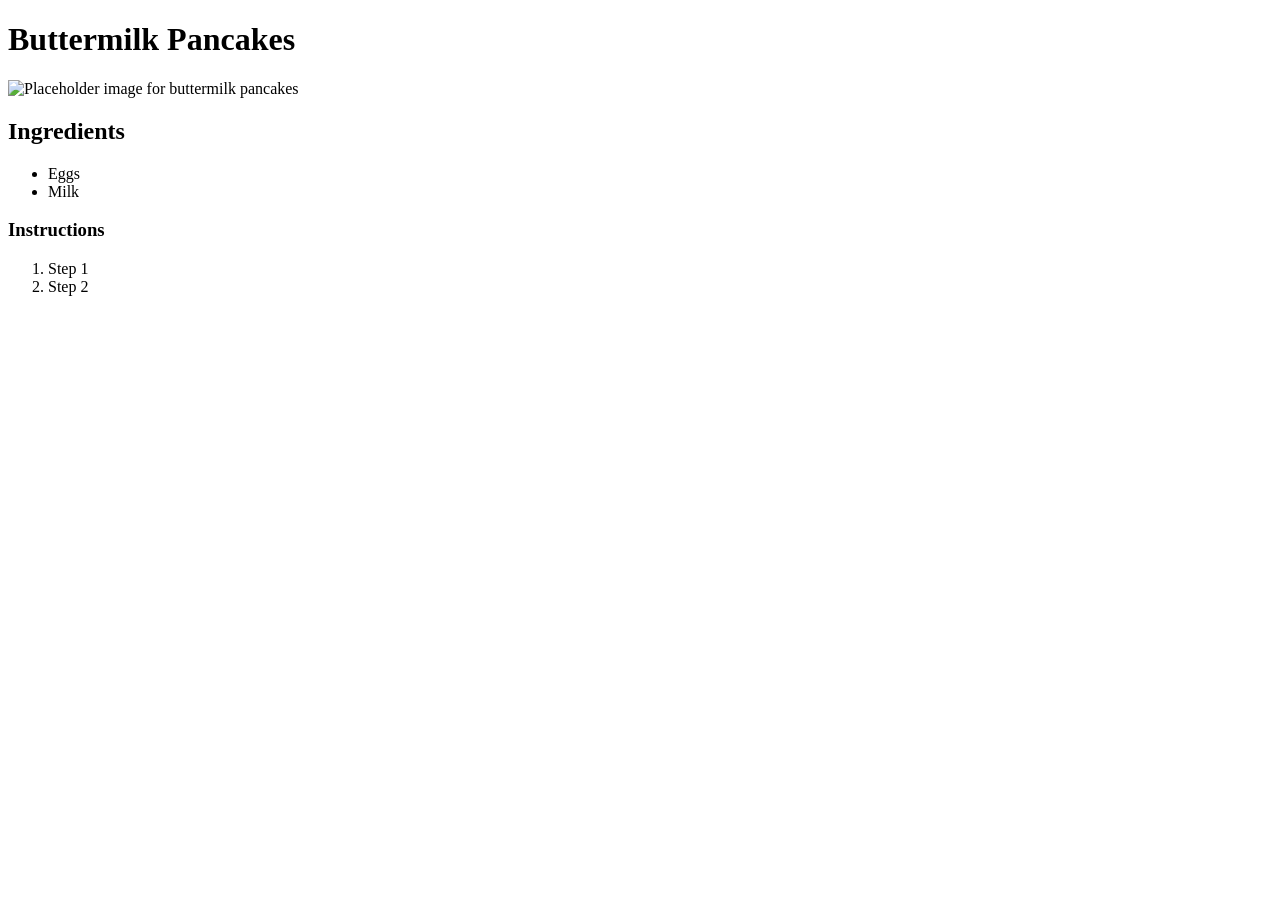
==== Week01/HW/index.html @ 88ddf3c6 "Initial Commit, In class exercise" ====
<!DOCTYPE html>
<html>
    <head>
        <meta charset="UTF-8"/>
        <meta name="viewport" content="width=device-width, initial-scale=1"/>
        <title>HTML Elements Intro</title>
    </head>

    <body>
        <h1>
            Buttermilk Pancakes
        </h1>
        <img 
        src="https://placehold.co/400x400" 
        alt="Placeholder image for buttermilk pancakes"
        />
        <h2>Ingredients</h2>
        <ul>
            <li>Eggs</li>
            <li>Milk</li>

        </ul>
        <h3>Instructions</h3>
        <ol>
            <li>Step 1</li>
            <li>Step 2</li>
        </ol>
    </body>
</html>
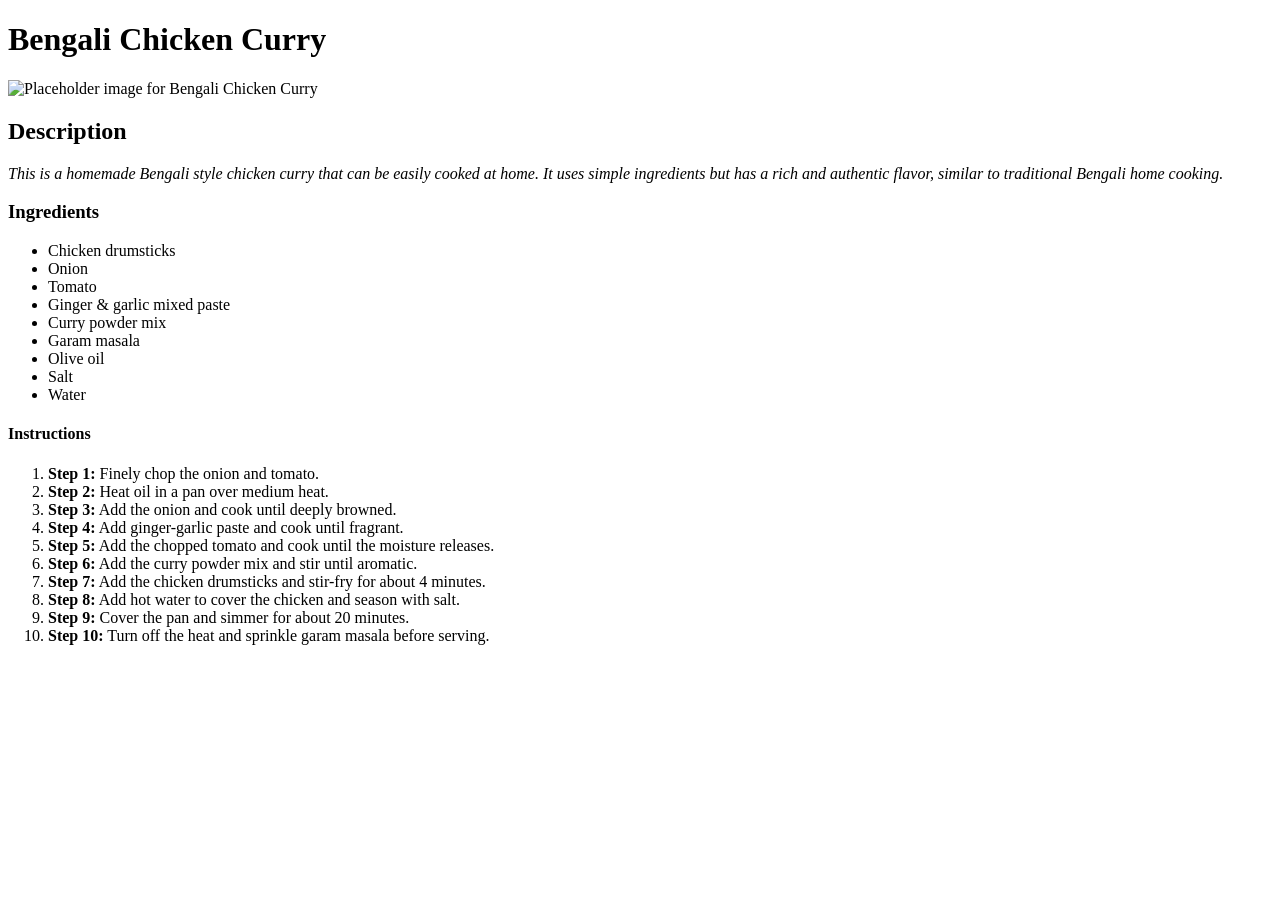
==== commit 19733da5: "Initial Commit, In class exercise" ====
--- a/Week01/HW/index.html
+++ b/Week01/HW/index.html
@@ -8,22 +8,45 @@
 
     <body>
         <h1>
-            Buttermilk Pancakes
+            Bengali Chicken Curry
         </h1>
         <img 
-        src="https://placehold.co/400x400" 
-        alt="Placeholder image for buttermilk pancakes"
+        src="https://kitchenofdebjani.com/wp-content/uploads/2023/04/easy-indian-chicken-curry-Recipe-for-beginners-Debjanir-rannaghar.jpg" 
+        alt="Placeholder image for Bengali Chicken Curry"
         />
-        <h2>Ingredients</h2>
+        <h2>Description</h2>
+            <p>
+                <em>
+                This is a homemade Bengali style chicken curry that can be easily cooked
+                at home. It uses simple ingredients but has a rich and authentic flavor,
+                similar to traditional Bengali home cooking.
+                </em>
+            </p>
+        <h3>Ingredients</h3>
         <ul>
-            <li>Eggs</li>
-            <li>Milk</li>
+            <li>Chicken drumsticks</li>
+            <li>Onion</li>
+            <li>Tomato</li>
+            <li>Ginger & garlic mixed paste</li>
+            <li>Curry powder mix</li>
+            <li>Garam masala</li>
+            <li>Olive oil</li>
+            <li>Salt</li>
+            <li>Water</li>
 
         </ul>
-        <h3>Instructions</h3>
+        <h4>Instructions</h4>
         <ol>
-            <li>Step 1</li>
-            <li>Step 2</li>
+            <li><strong>Step 1:</strong> Finely chop the onion and tomato.</li>
+            <li><strong>Step 2:</strong> Heat oil in a pan over medium heat.</li>
+            <li><strong>Step 3:</strong> Add the onion and cook until deeply browned.</li>
+            <li><strong>Step 4:</strong> Add ginger-garlic paste and cook until fragrant.</li>
+            <li><strong>Step 5:</strong> Add the chopped tomato and cook until the moisture releases.</li>
+            <li><strong>Step 6:</strong> Add the curry powder mix and stir until aromatic.</li>
+            <li><strong>Step 7:</strong> Add the chicken drumsticks and stir-fry for about 4 minutes.</li>
+            <li><strong>Step 8:</strong> Add hot water to cover the chicken and season with salt.</li>
+            <li><strong>Step 9:</strong> Cover the pan and simmer for about 20 minutes.</li>
+            <li><strong>Step 10:</strong> Turn off the heat and sprinkle garam masala before serving.</li>
         </ol>
     </body>
 </html>
